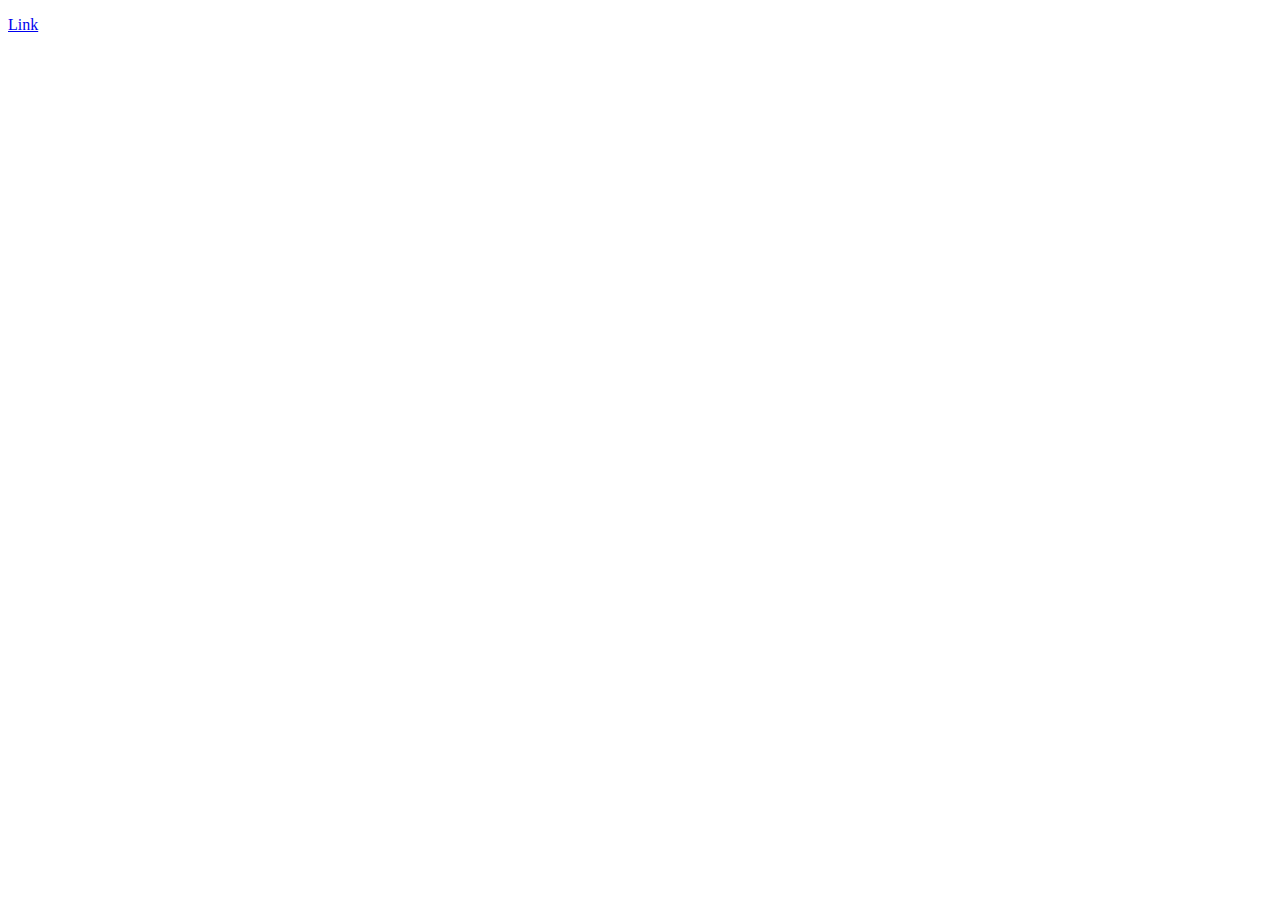
==== js_hw6/task3.2/index.html @ 888237e7 "Add task 3.2, home work 6" ====
<!DOCTYPE html>
<html lang="en">
<head>
    <meta charset="UTF-8">
    <title>Task 3.2</title>
    <style>
        img{
            width: 150px;
            height: auto;
        }

    </style>
</head>
<body>

    <a class="link" href="#"><p>Link</p>
        <img id ="image" src="114569.jpg" hidden>
    </a>

<script async>
    document.querySelector(".link").addEventListener("mouseover", function(){
        image.hidden = false;
    });
    document.querySelector(".link").addEventListener("mouseout", function(){
        image.hidden = true;
    });
</script>
</body>
</html>
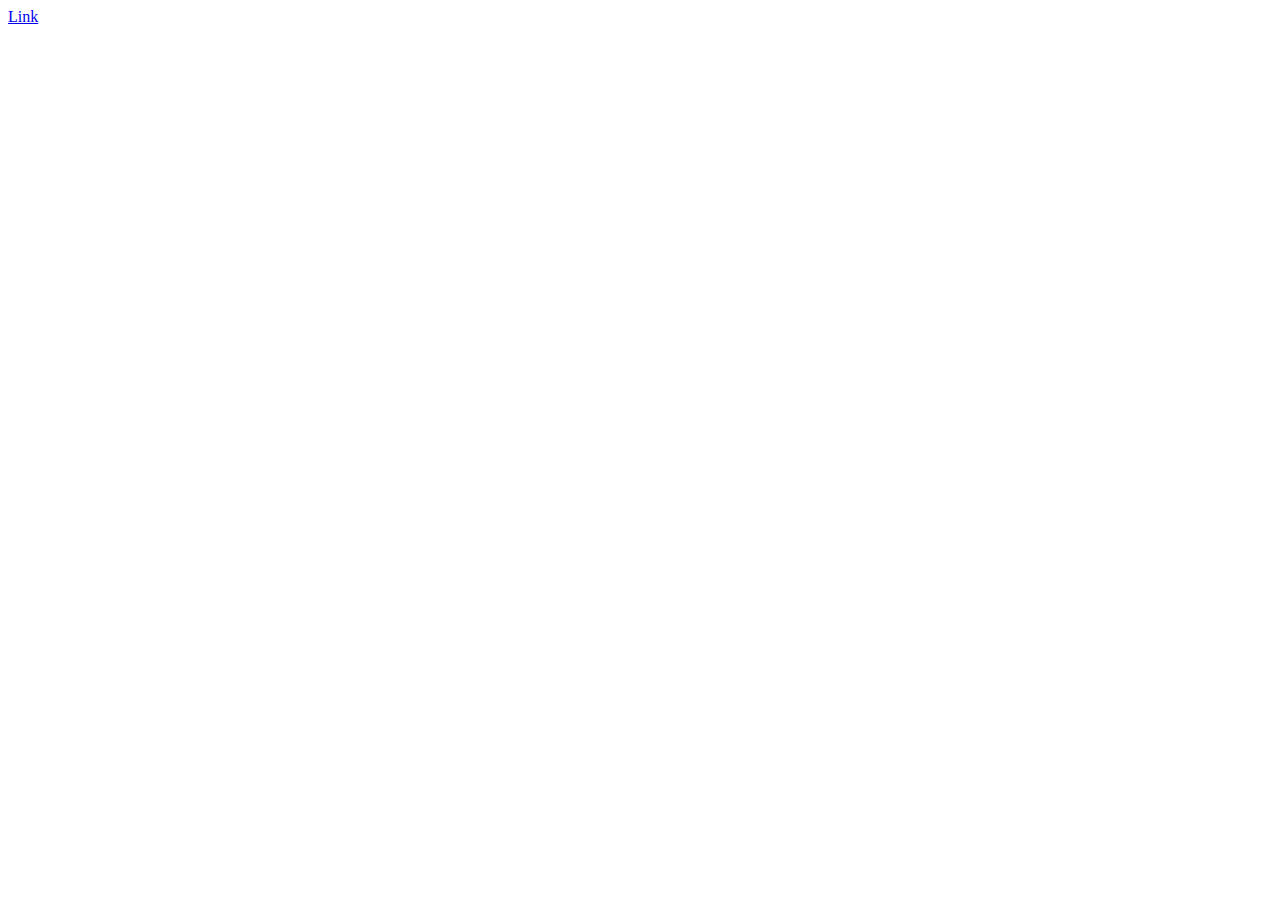
==== commit 8e29b02e: "Update task 3.3, home work 6" ====
--- a/js_hw6/task3.2/index.html
+++ b/js_hw6/task3.2/index.html
@@ -7,13 +7,14 @@
         img{
             width: 150px;
             height: auto;
+            position: absolute;
         }
 
     </style>
 </head>
 <body>
 
-    <a class="link" href="#"><p>Link</p>
+    <a class="link" href="#">Link
         <img id ="image" src="114569.jpg" hidden>
     </a>
 
